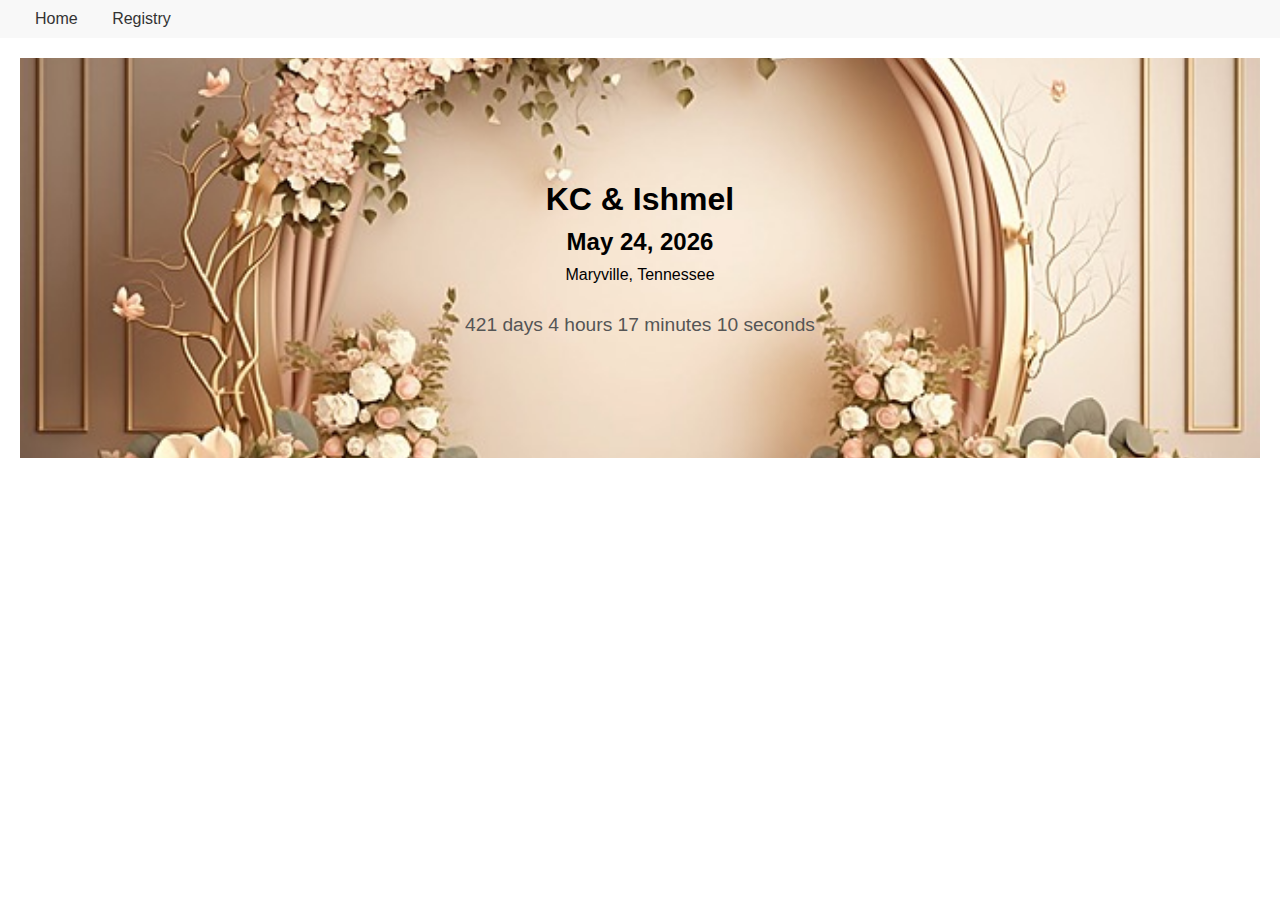
==== index.html @ 7a1bf48a "Add files via upload" ====
<!DOCTYPE html>
<html lang="en">

<head>
    <meta charset="UTF-8">
    <meta name="viewport" content="width=device-width, initial-scale=1.0">
    <title>KC & Ishmel's Wedding</title>
    <link rel="stylesheet" href="styles.css">
</head>

<body>
    <header>
        <nav>
            <ul>
                <li><a href="index.html">Home</a></li>
                <li><a href="registry.html">Registry</a></li>
            </ul>
        </nav>
    </header>
    <main>
        <section class="logo">
            <h1>KC & Ishmel</h1>
            <h2>May 24, 2026</h2>
            <p>Maryville, Tennessee</p>
            <div class="countdown">
            <p>421 days 4 hours 17 minutes 10 seconds</p>
            </div>
        </section>
    </main>
</body>

</html>
---- styles.css ----
body {
    font-family: Arial, sans-serif;
    margin: 0;
    padding: 0;
    background-color: #ffffff;
    color: #333333;
}

header {
    background-color: #f8f8f8;
    padding: 10px 20px;
    display: flex;
    align-items: center;
    justify-content: space-between;
}

.logo {
    width: 100%;
    height: 400px; /* Adjust height as needed */
    display: flex;
    flex-direction: column;
    justify-content: center; /* Centers content vertically */
    align-items: center; /* Centers content horizontally */
    color: black; /* Ensure text is visible on a dark background */
    text-align: center; /* Aligns text in the center */
    background-image: url('background.jpg'); /* Path to your image */
    background-size: cover; /* Make the image cover the entire area */
    background-position: center; /* Center the background image */
    background-repeat: no-repeat; /* Prevent image repetition */
}

.logo h1, .logo h2, .logo p {
    margin: 5px 0; 
}

.rh1 {
    display: flex;
    flex-direction: column;
    justify-content: center; 
    align-items: center; 
    color: black; 
    text-align: center;
}

nav ul {
    list-style-type: none;
    padding: 0;
    margin: 0;
}

nav ul li {
    display: inline;
    margin: 0 15px;
}

nav ul li a {
    text-decoration: none;
    color: #333333;
}

main {
    padding: 20px;
    text-align: center;
}

.hero {
    margin-top: 50px;
}

.countdown {
    margin-top: 20px;
    font-size: 1.2em;
    color: #555555;
}
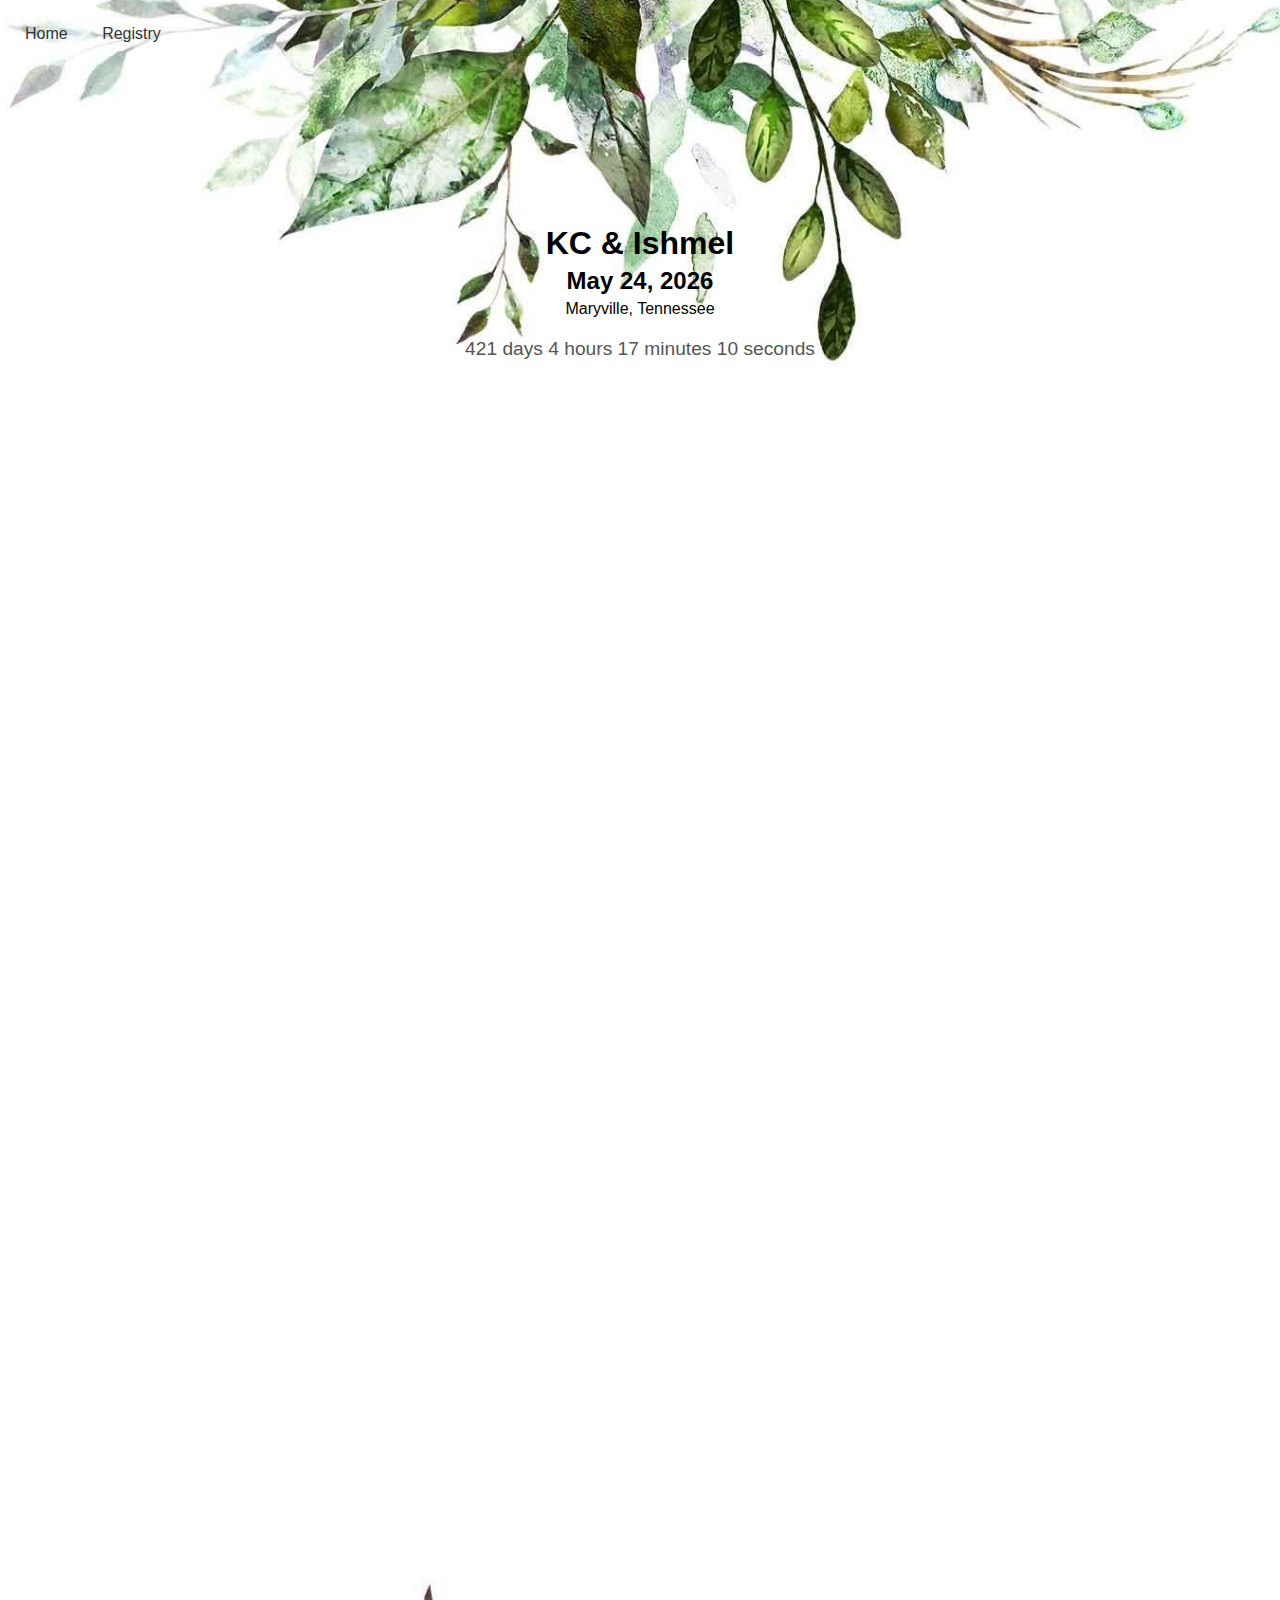
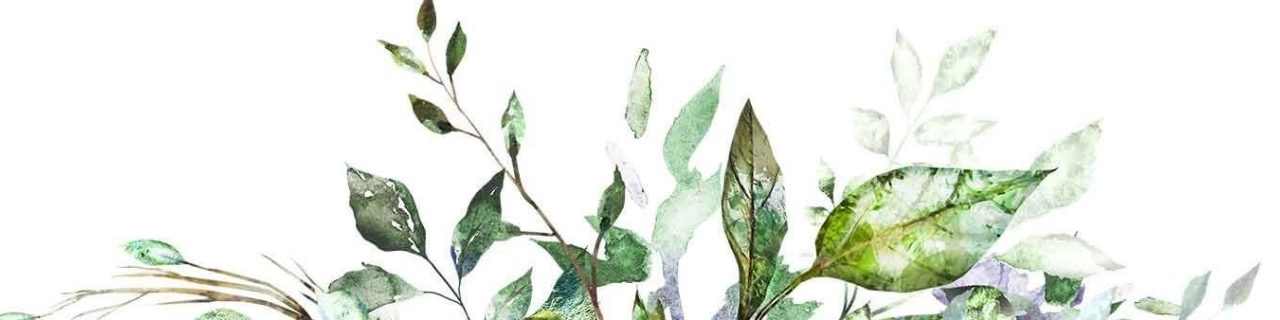
==== commit e1aec450: "Add files via upload" ====
--- a/index.html
+++ b/index.html
@@ -9,25 +9,24 @@
 </head>
 
 <body>
+<section class="logo">
     <header>
         <nav>
-            <ul>
+            <ul class="links">
                 <li><a href="index.html">Home</a></li>
                 <li><a href="registry.html">Registry</a></li>
             </ul>
         </nav>
     </header>
     <main>
-        <section class="logo">
-            <h1>KC & Ishmel</h1>
-            <h2>May 24, 2026</h2>
-            <p>Maryville, Tennessee</p>
-            <div class="countdown">
-            <p>421 days 4 hours 17 minutes 10 seconds</p>
-            </div>
-        </section>
+        <h1>KC & Ishmel</h1>
+        <h2>May 24, 2026</h2>
+        <p>Maryville, Tennessee</p>
+        <div class="countdown">
+        <p>421 days 4 hours 17 minutes 10 seconds</p>
+        </div>
     </main>
+</section>
 </body>
 
-</html>
-
+</html>--- a/styles.css
+++ b/styles.css
@@ -7,19 +7,18 @@
 }
 
 header {
-    background-color: #f8f8f8;
-    padding: 10px 20px;
-    display: flex;
-    align-items: center;
+    position: absolute; /* Position the header absolutely */
     justify-content: space-between;
+    top: 0; 
+    left: 0; 
+    padding: 25px 10px;    
 }
 
 .logo {
     width: 100%;
-    height: 400px; /* Adjust height as needed */
+    height: 150vw; /* Adjust height as needed */
     display: flex;
     flex-direction: column;
-    justify-content: center; /* Centers content vertically */
     align-items: center; /* Centers content horizontally */
     color: black; /* Ensure text is visible on a dark background */
     text-align: center; /* Aligns text in the center */
@@ -31,15 +30,6 @@
 
 .logo h1, .logo h2, .logo p {
     margin: 5px 0; 
-}
-
-.rh1 {
-    display: flex;
-    flex-direction: column;
-    justify-content: center; 
-    align-items: center; 
-    color: black; 
-    text-align: center;
 }
 
 nav ul {
@@ -59,17 +49,13 @@
 }
 
 main {
+    margin-top: 200px;
     padding: 20px;
     text-align: center;
-}
-
-.hero {
-    margin-top: 50px;
 }
 
 .countdown {
     margin-top: 20px;
     font-size: 1.2em;
     color: #555555;
-}
-
+}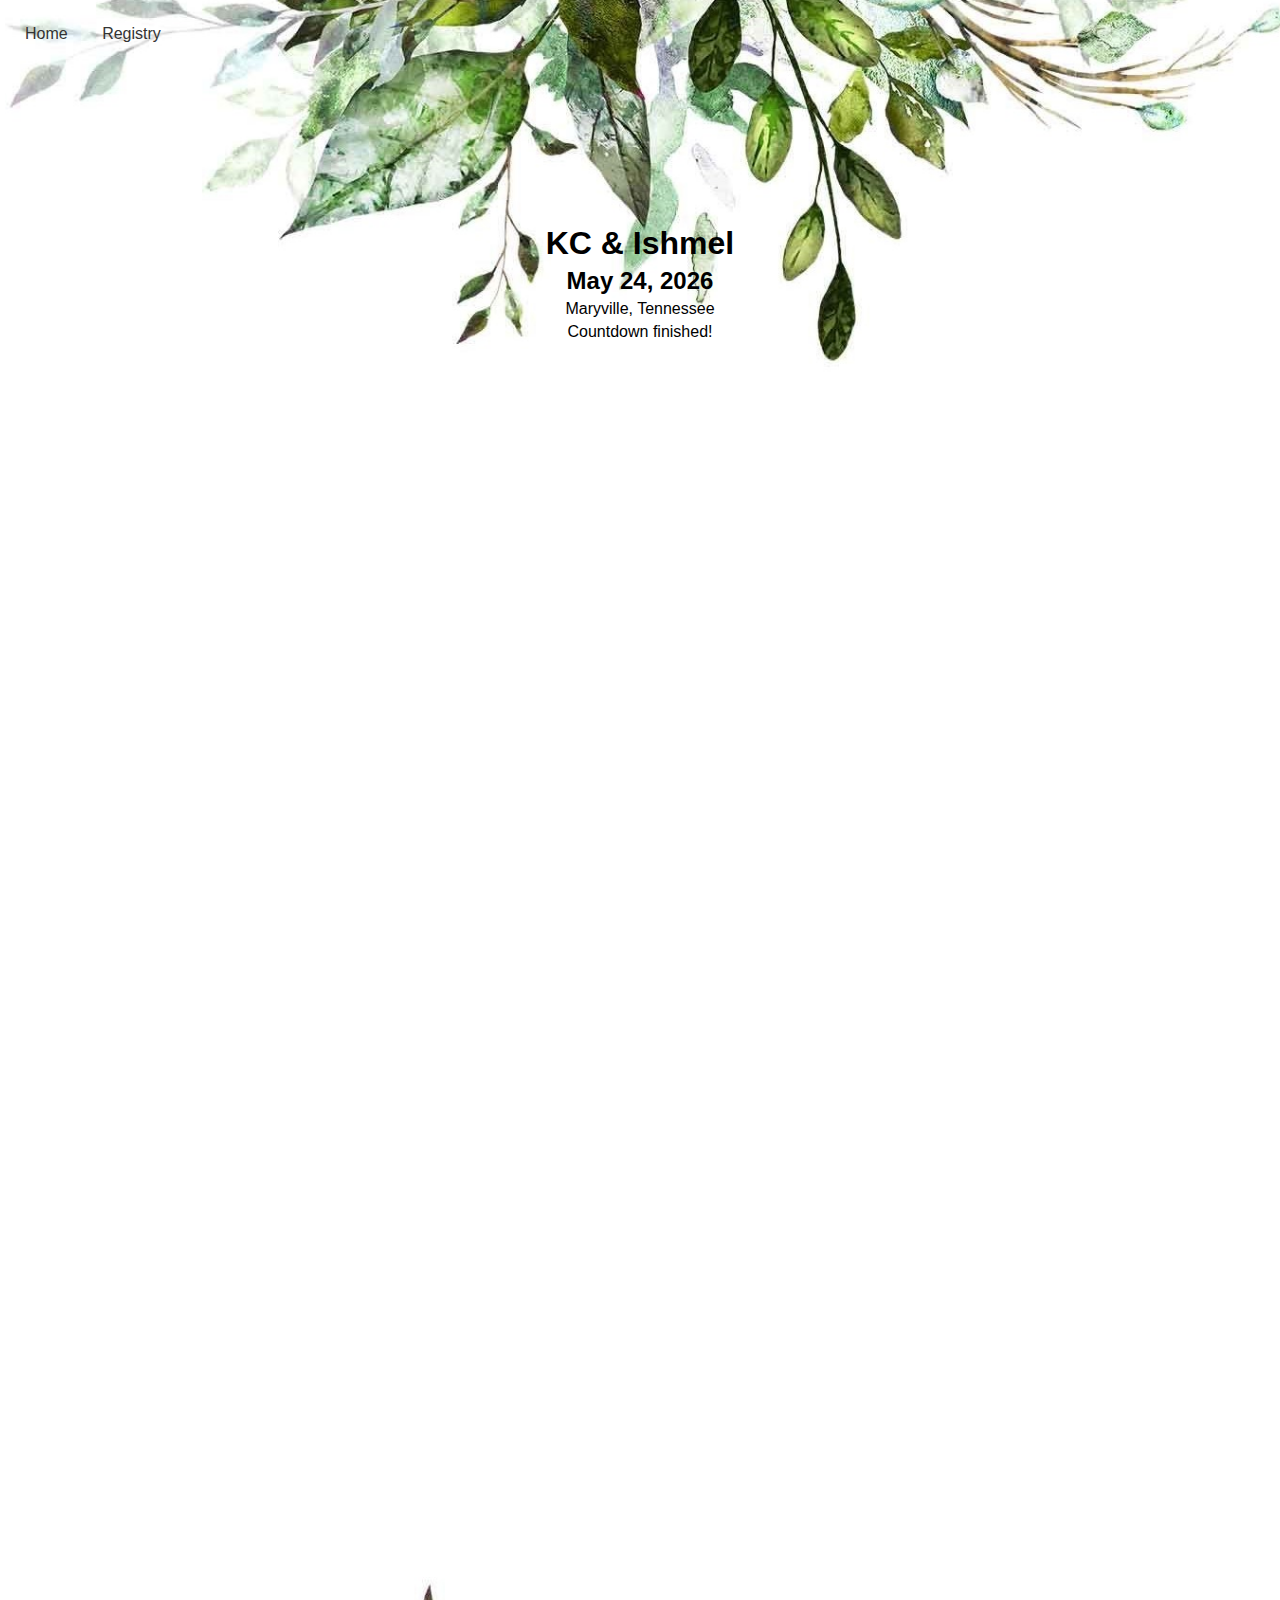
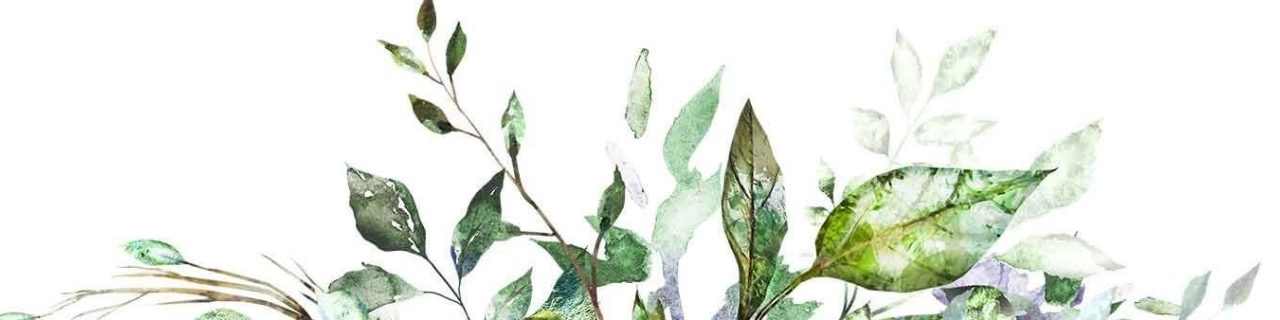
==== commit 6a96471b: "Add files via upload" ====
--- a/index.html
+++ b/index.html
@@ -22,10 +22,10 @@
         <h1>KC & Ishmel</h1>
         <h2>May 24, 2026</h2>
         <p>Maryville, Tennessee</p>
-        <div class="countdown">
-        <p>421 days 4 hours 17 minutes 10 seconds</p>
+        <div id="countdown">
+            <script src="countdown.js"></script>
         </div>
-    </main>
+        </main>
 </section>
 </body>
 
